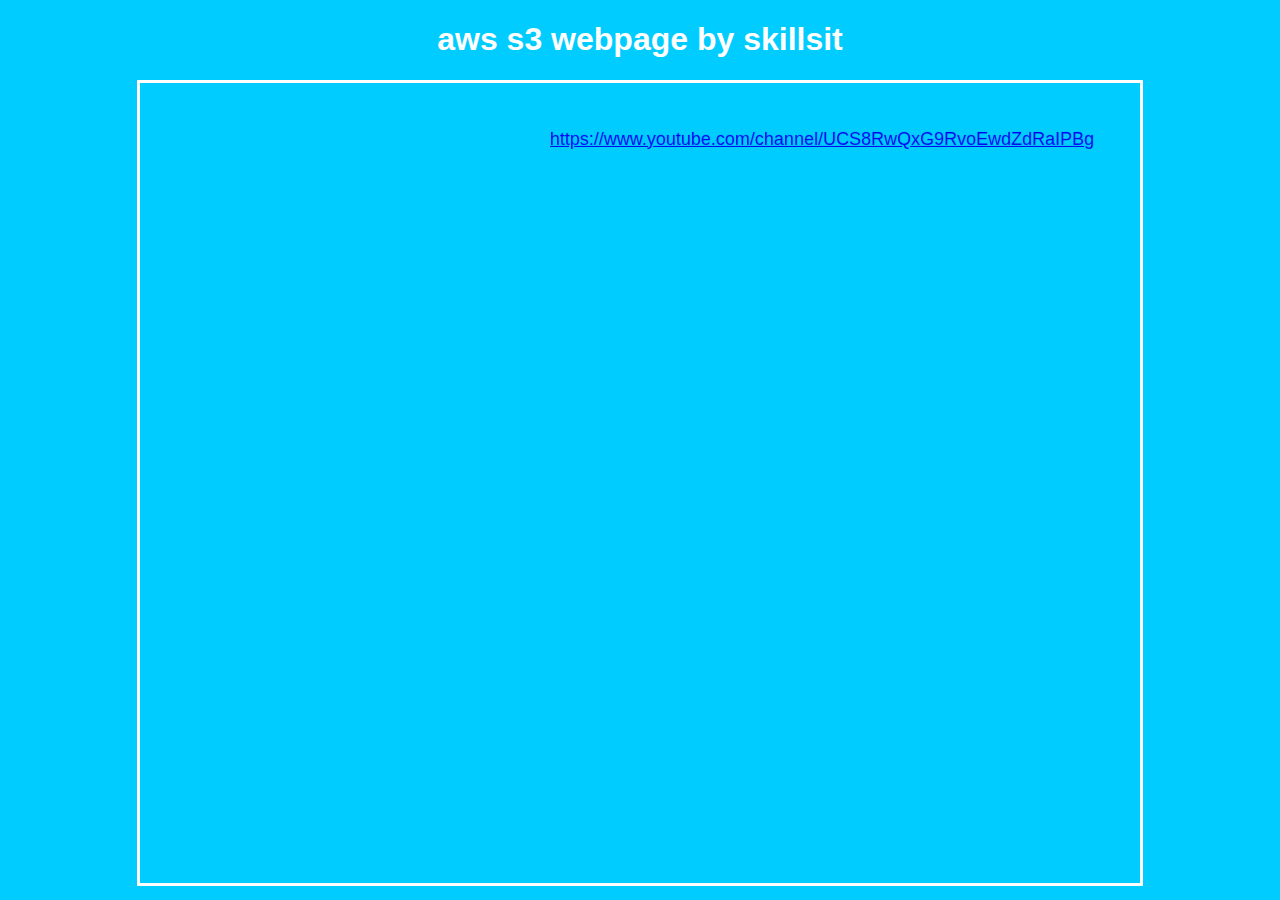
==== live/skillsit-s3-website/html/index.html @ fead0fe6 "terraform s3 static website deployment" ====
<!DOCTYPE html>
<html>
<head>
<title>skillsit</title>
<style>
body {
  background-color: #00ccff;
  text-align: center;
  color: white;
  font-family: Arial, Helvetica, sans-serif;
}
</style>
</head>
<body>
<h1>aws s3 webpage by skillsit</h1>
<marquee direction="down" width="1000" height="800" behavior="alternate" style="border:solid">
  <marquee behavior="alternate">
    <a href="https://www.youtube.com/channel/UCS8RwQxG9RvoEwdZdRaIPBg"><font size="4">https://www.youtube.com/channel/UCS8RwQxG9RvoEwdZdRaIPBg</font></a>
  </marquee>
  </marquee>
</body>
</html>
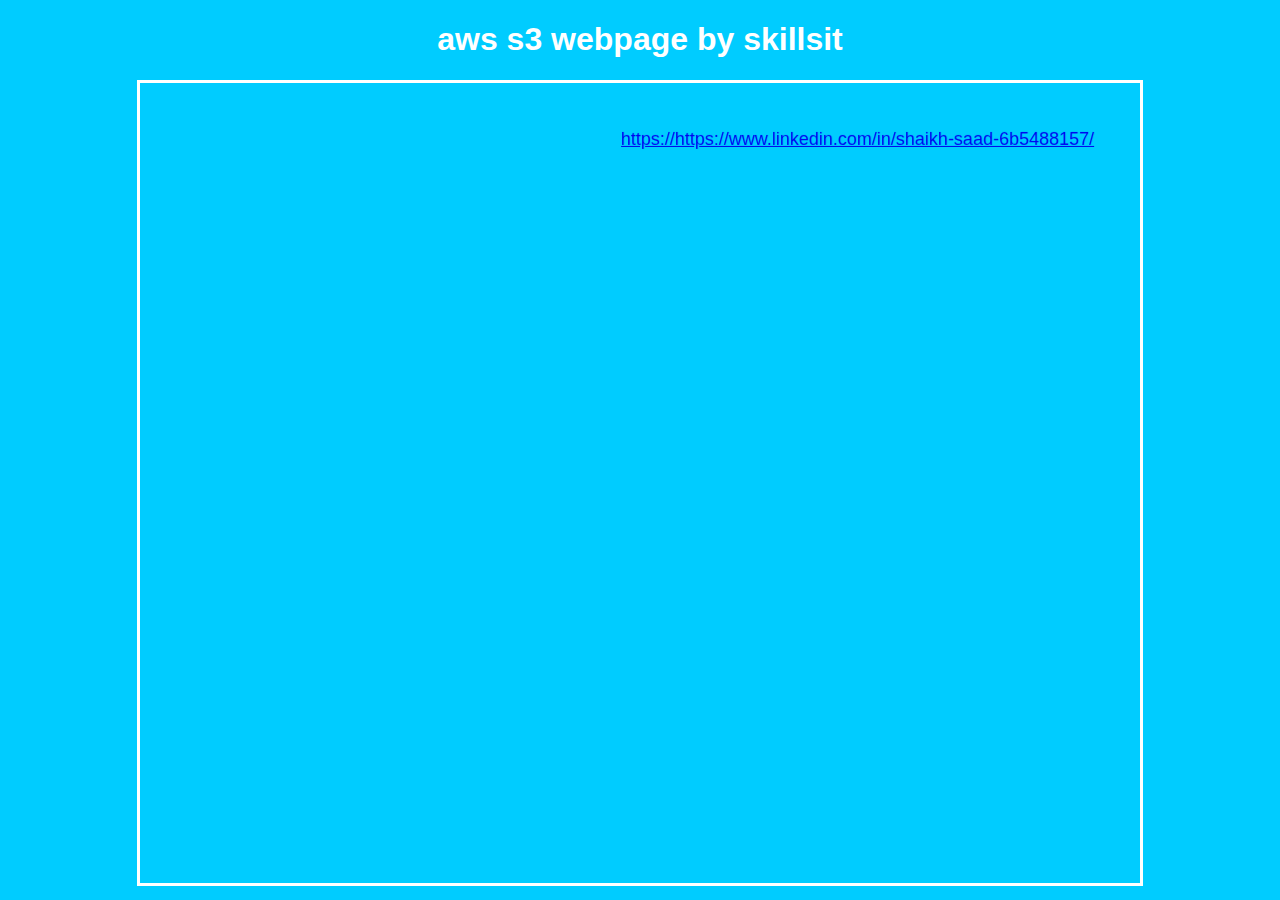
==== commit 9cc518d3: "Update index.html" ====
--- a/live/skillsit-s3-website/html/index.html
+++ b/live/skillsit-s3-website/html/index.html
@@ -15,7 +15,7 @@
 <h1>aws s3 webpage by skillsit</h1>
 <marquee direction="down" width="1000" height="800" behavior="alternate" style="border:solid">
   <marquee behavior="alternate">
-    <a href="https://www.youtube.com/channel/UCS8RwQxG9RvoEwdZdRaIPBg"><font size="4">https://www.youtube.com/channel/UCS8RwQxG9RvoEwdZdRaIPBg</font></a>
+    <a href="https://www.linkedin.com/in/shaikh-saad-6b5488157/"><font size="4">https://https://www.linkedin.com/in/shaikh-saad-6b5488157/</font></a>
   </marquee>
   </marquee>
 </body>
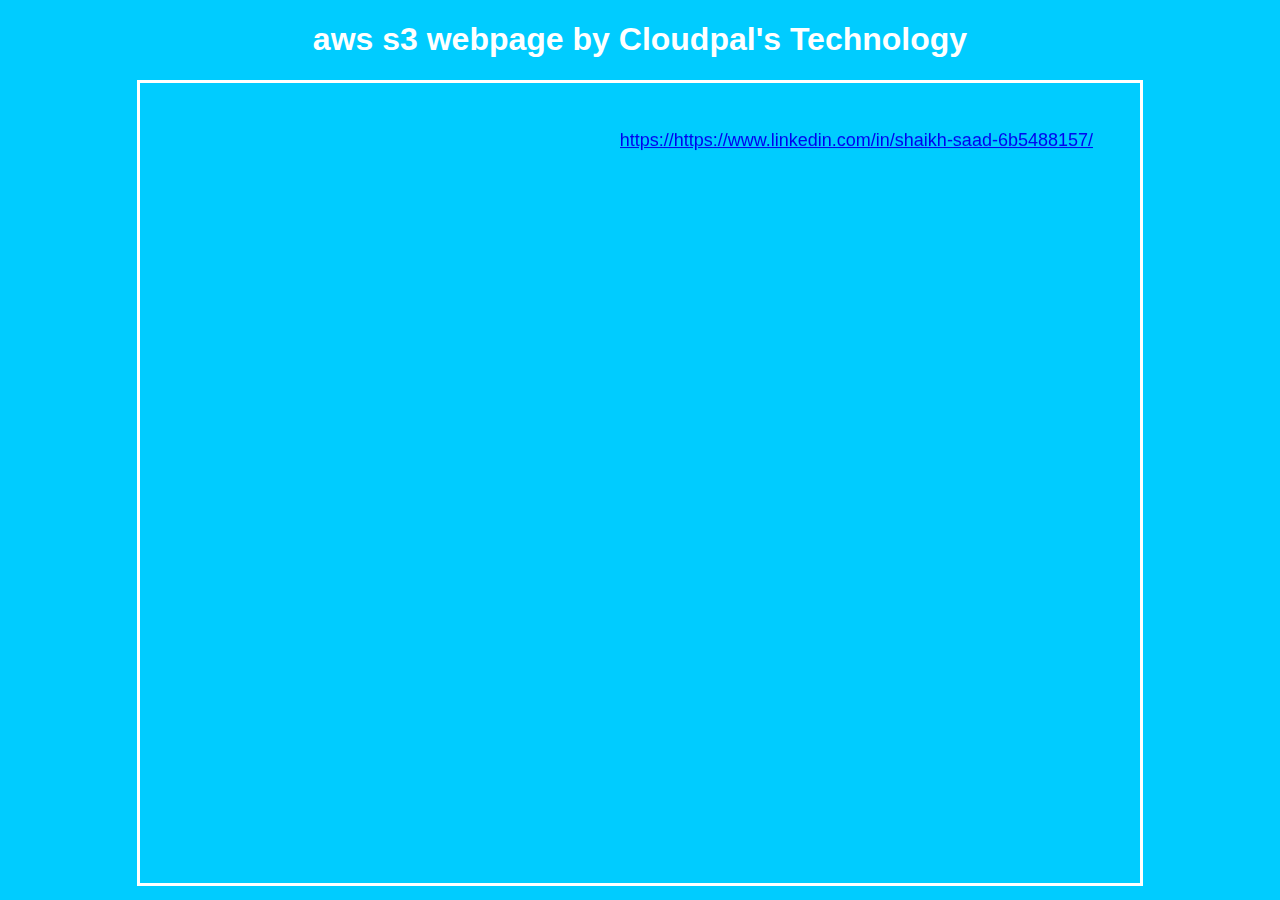
==== commit 38c9feab: "Update index.html" ====
--- a/live/skillsit-s3-website/html/index.html
+++ b/live/skillsit-s3-website/html/index.html
@@ -1,7 +1,7 @@
 <!DOCTYPE html>
 <html>
 <head>
-<title>skillsit</title>
+<title>Cloudpal's Technology</title>
 <style>
 body {
   background-color: #00ccff;
@@ -12,7 +12,7 @@
 </style>
 </head>
 <body>
-<h1>aws s3 webpage by skillsit</h1>
+<h1>aws s3 webpage by Cloudpal's Technology</h1>
 <marquee direction="down" width="1000" height="800" behavior="alternate" style="border:solid">
   <marquee behavior="alternate">
     <a href="https://www.linkedin.com/in/shaikh-saad-6b5488157/"><font size="4">https://https://www.linkedin.com/in/shaikh-saad-6b5488157/</font></a>
